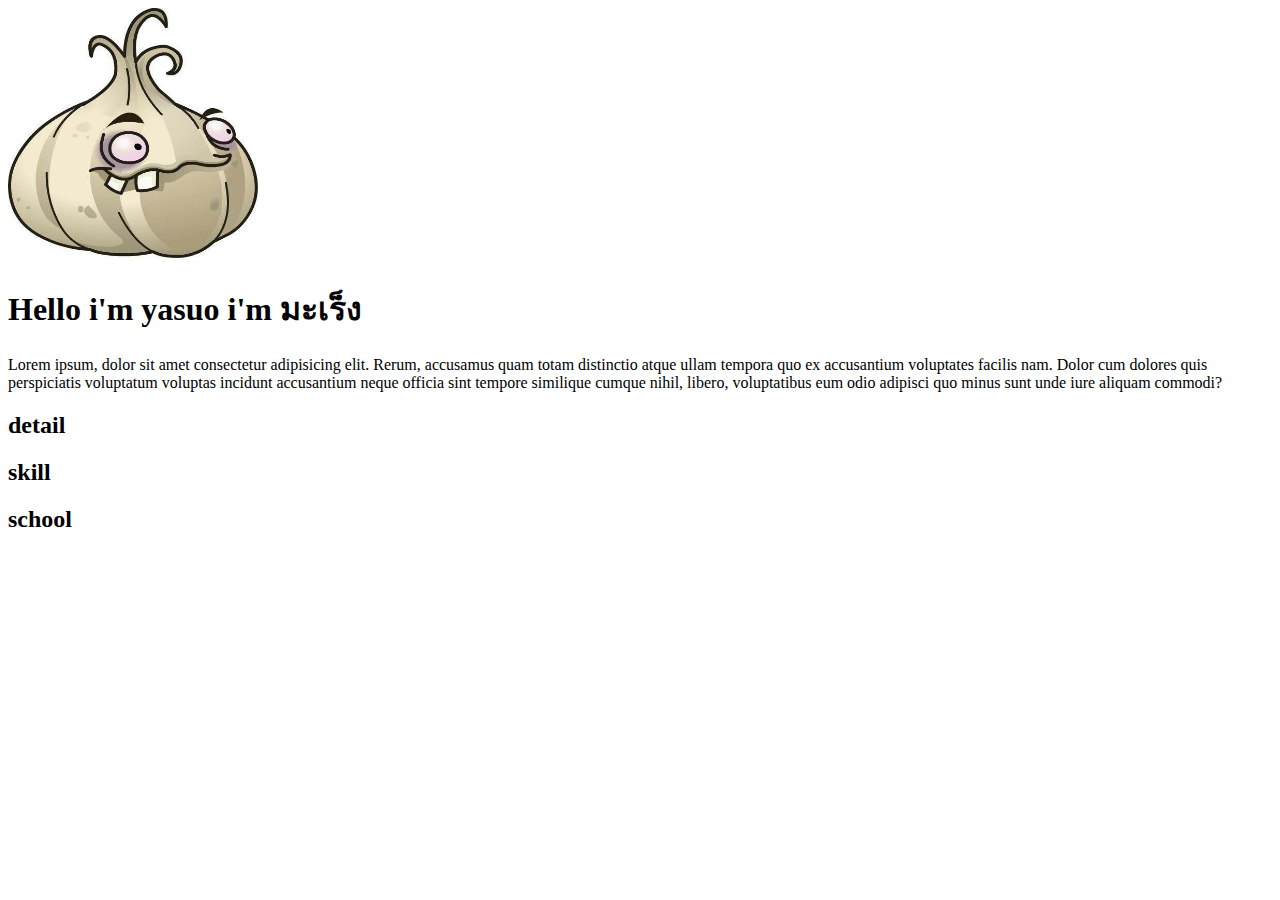
==== index.html @ 33422989 "Add files via upload" ====
<!DOCTYPE html>
<html lang="en">
<head>
    <meta charset="UTF-8">
    <meta name="viewport" content="width=device-width, initial-scale=1.0">
    <title>Document</title>
    <link href="https://cdn.jsdelivr.net/npm/bootstrap@5.3.2/dist/css/bootstrap.min.css" rel="stylesheet" integrity="sha384-T3c6CoIi6uLrA9TneNEoa7RxnatzjcDSCmG1MXxSR1GAsXEV/Dwwykc2MPK8M2HN" crossorigin="anonymous">
    <link rel="icon" type="image/x-icon" href="/img/ccffce37453bb62d5b6a3b1ca679d36f.jpg">
</head>
<body>
    <div class="container text-center">
        <div class="row mx-auto ">
            <div class="col-lg-3 col-5">
                <div class="">
                    <img src="./img/ccffce37453bb62d5b6a3b1ca679d36f.jpg" alt="" srcset="" class="fs-fuild"width = "250" height="250">
                </div>
            </div>
            <div class="col-lg-9 col-7">
                <div class="bg-black text-white h-100 d-flex flex-column">
                    <h1 class="fs-1 text-uppercase">Hello i'm yasuo i'm มะเร็ง</h1>
                    <p>Lorem ipsum, dolor sit amet consectetur adipisicing elit. Rerum, accusamus quam totam distinctio atque ullam tempora quo ex accusantium voluptates facilis nam. Dolor cum dolores quis perspiciatis voluptatum voluptas incidunt accusantium neque officia sint tempore similique cumque nihil, libero, voluptatibus eum odio adipisci quo minus sunt unde iure aliquam commodi?</p>
                </div>
            </div>
        </div>
        <!--<div class="row-cols-1 mx-auto">
            <div class="col-6 col-3">
                <div class="d-flex flex-row">
                    <h2 class="text-uppercase bg-dark text-white">details</h2>
                </div>
                <div class="d-flex flex-row">
                <div class="col-6 col-3">
                    <p>Lorem ipsum dolor sit amet consectetur adipisicing elit. Quis vel maiores animi nulla dolores quod? Corporis obcaecati sint similique blanditiis.</p>
                </div>
               
            </div>
        </div>-->
        <div class="container text-center">
            <div class="row">
              <div class="col text-uppercase bg-dark text-white">
                 <h2 class="d-flex flex-row">detail</h2>
              </div>
              <div class="col order-5">
                 <h2 class="d-flex flex-row">skill</h2>
              </div>
              <div class="col order-1">
                 <h2 class="d-flex flex-row">school</h2>
              </div>
            </div>
          </div>
    </div>
</body>
</html>
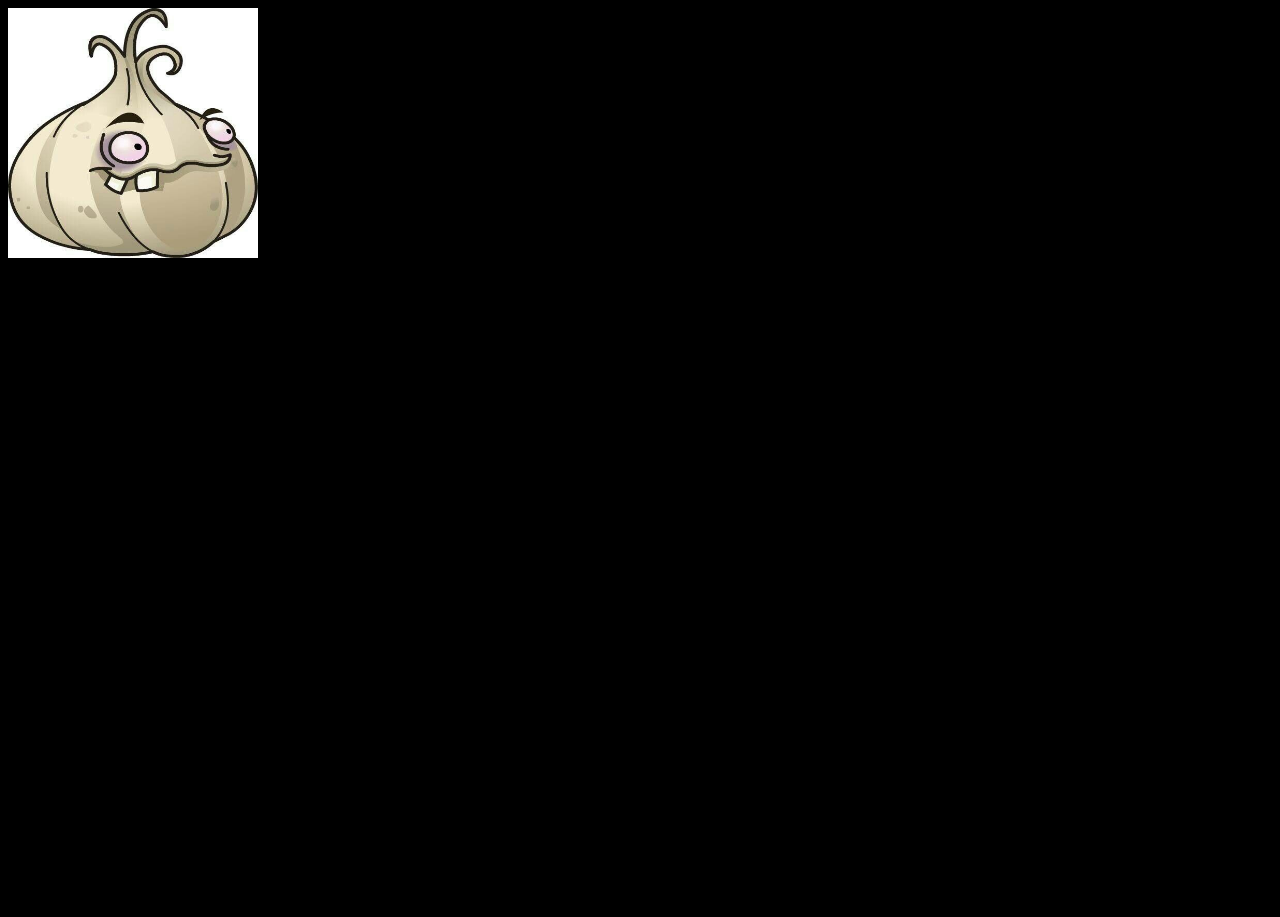
==== commit 64c63363: "upload" ====
--- a/index.html
+++ b/index.html
@@ -6,6 +6,7 @@
     <title>Document</title>
     <link href="https://cdn.jsdelivr.net/npm/bootstrap@5.3.2/dist/css/bootstrap.min.css" rel="stylesheet" integrity="sha384-T3c6CoIi6uLrA9TneNEoa7RxnatzjcDSCmG1MXxSR1GAsXEV/Dwwykc2MPK8M2HN" crossorigin="anonymous">
     <link rel="icon" type="image/x-icon" href="/img/ccffce37453bb62d5b6a3b1ca679d36f.jpg">
+    <link rel="stylesheet" href="style.css">
 </head>
 <body>
     <div class="container text-center">
@@ -22,31 +23,38 @@
                 </div>
             </div>
         </div>
-        <!--<div class="row-cols-1 mx-auto">
-            <div class="col-6 col-3">
-                <div class="d-flex flex-row">
-                    <h2 class="text-uppercase bg-dark text-white">details</h2>
-                </div>
-                <div class="d-flex flex-row">
-                <div class="col-6 col-3">
-                    <p>Lorem ipsum dolor sit amet consectetur adipisicing elit. Quis vel maiores animi nulla dolores quod? Corporis obcaecati sint similique blanditiis.</p>
-                </div>
-               
-            </div>
-        </div>-->
         <div class="container text-center">
             <div class="row">
-              <div class="col text-uppercase bg-dark text-white">
+              <div class="col text-uppercase bg-dark text-success">
                  <h2 class="d-flex flex-row">detail</h2>
+                 <p>Lorem ipsum dolor sit, amet consectetur adipisicing elit. Sapiente nobis error sed laudantium voluptatum minus nemo, officiis iste perferendis at?</p>
               </div>
-              <div class="col order-5">
+              <div class="col text-uppercase bg-dark text-success">
                  <h2 class="d-flex flex-row">skill</h2>
+                 <p>Lorem ipsum dolor sit amet consectetur adipisicing elit. Corporis dolorum nihil illum doloremque rem consectetur? Quasi, incidunt. Repellendus, voluptates molestias?</p>
               </div>
-              <div class="col order-1">
+              <div class="col text-uppercase bg-dark text-success">
                  <h2 class="d-flex flex-row">school</h2>
+                 <p>Lorem ipsum dolor sit, amet consectetur adipisicing elit. At repellat ducimus nulla odit sapiente adipisci cupiditate maiores tempore ullam aliquid.</p>
               </div>
             </div>
-          </div>
+        </div>
+        <div class="container text-center">
+            <div class="row">
+              <div class="col text-uppercase bg-dark text-success">
+                 <h2 class="d-flex flex-row">detail</h2>
+                 <p>Lorem ipsum dolor sit, amet consectetur adipisicing elit. Sapiente nobis error sed laudantium voluptatum minus nemo, officiis iste perferendis at?</p>
+              </div>
+              <div class="col text-uppercase bg-dark text-success">
+                 <h2 class="d-flex flex-row">skill</h2>
+                 <p>Lorem ipsum dolor sit amet consectetur adipisicing elit. Corporis dolorum nihil illum doloremque rem consectetur? Quasi, incidunt. Repellendus, voluptates molestias?</p>
+              </div>
+              <div class="col text-uppercase bg-dark text-success">
+                 <h2 class="d-flex flex-row">school</h2>
+                 <p>Lorem ipsum dolor sit, amet consectetur adipisicing elit. At repellat ducimus nulla odit sapiente adipisci cupiditate maiores tempore ullam aliquid.</p>
+              </div>
+            </div>
+        </div>
     </div>
 </body>
 </html>--- a/style.css
+++ b/style.css
@@ -0,0 +1,3 @@
+body{
+    background-color: black;
+}